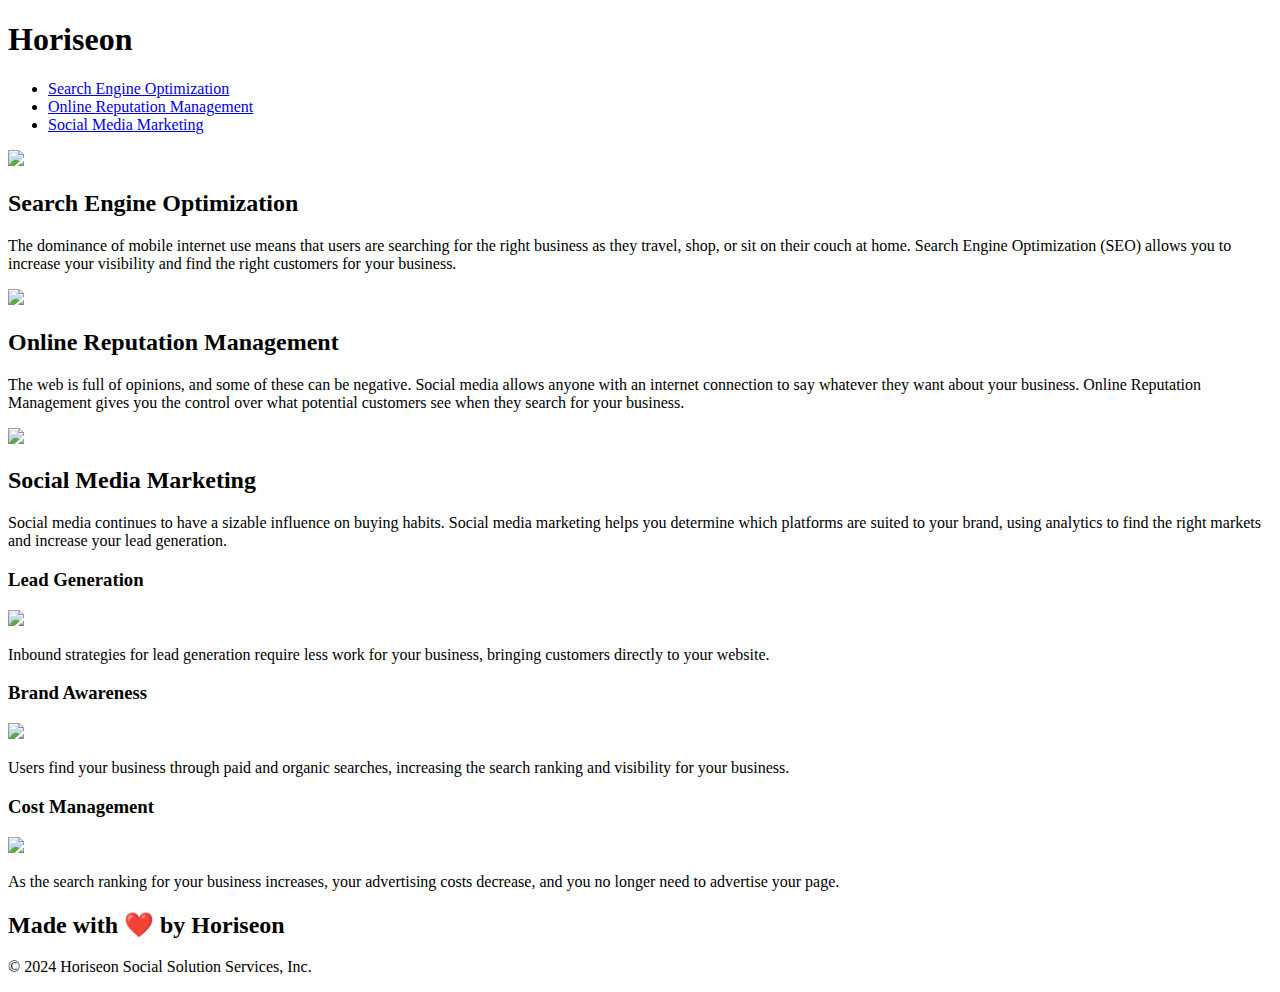
==== index.html @ 7e147a3d "moved html to try to get pages to work git pull" ====
<!DOCTYPE html>
<html lang="en-us">

<head>
    <meta charset="UTF-8" />
    <link rel="stylesheet" type="text/css" href="./assets/css/style.css">
    <title>website</title>
</head>

<body>
    <div class="header">
        <h1>Hori<span class="seo">seo</span>n</h1>
        <div>
            <ul>
                <li>
                    <a href="#search-engine-optimization">Search Engine Optimization</a>
                </li>
                <li>
                    <a href="#online-reputation-management">Online Reputation Management</a>
                </li>
                <li>
                    <a href="#social-media-marketing">Social Media Marketing</a>
                </li>
            </ul>
        </div>
    </div>
    <div class="hero"></div>
    <div class="content">
        <div class="search-engine-optimization">
            <img src="./assets/images/search-engine-optimization.jpg" class="float-left" />
            <h2>Search Engine Optimization</h2>
            <p>
                The dominance of mobile internet use means that users are searching for the right business as they travel, shop, or sit on their couch at home. Search Engine Optimization (SEO) allows you to increase your visibility and find the right customers for your business.
            </p>
        </div>
        <div id="online-reputation-management" class="online-reputation-management">
            <img src="./assets/images/online-reputation-management.jpg" class="float-right" />
            <h2>Online Reputation Management</h2>
            <p>
                The web is full of opinions, and some of these can be negative. Social media allows anyone with an internet connection to say whatever they want about your business. Online Reputation Management gives you the control over what potential customers see when they search for your business.
            </p>
        </div>
        <div id="social-media-marketing" class="social-media-marketing">
            <img src="./assets/images/social-media-marketing.jpg" class="float-left" />
            <h2>Social Media Marketing</h2>
            <p>
                Social media continues to have a sizable influence on buying habits. Social media marketing helps you determine which platforms are suited to your brand, using analytics to find the right markets and increase your lead generation.
            </p>
        </div>
    </div>
    <div class="benefits">
        <div class="benefit-lead">
            <h3>Lead Generation</h3>
            <img src="./assets/images/lead-generation.png" />
            <p>
                Inbound strategies for lead generation require less work for your business, bringing customers directly to your website.
            </p>
        </div>
        <div class="benefit-brand">
            <h3>Brand Awareness</h3>
            <img src="./assets/images/brand-awareness.png" />
            <p>
                Users find your business through paid and organic searches, increasing the search ranking and visibility for your business.
            </p>
        </div>
        <div class="benefit-cost">
            <h3>Cost Management</h3>
            <img src="./assets/images/cost-management.png" />
            <p>
                As the search ranking for your business increases, your advertising costs decrease, and you no longer need to advertise your page.
            </p>
        </div>
    </div>
    <div class="footer">
        <h2>Made with ❤️️ by Horiseon</h2>
        <p>
            &copy; 2024 Horiseon Social Solution Services, Inc.
        </p>
    </div>
</body>

</html>
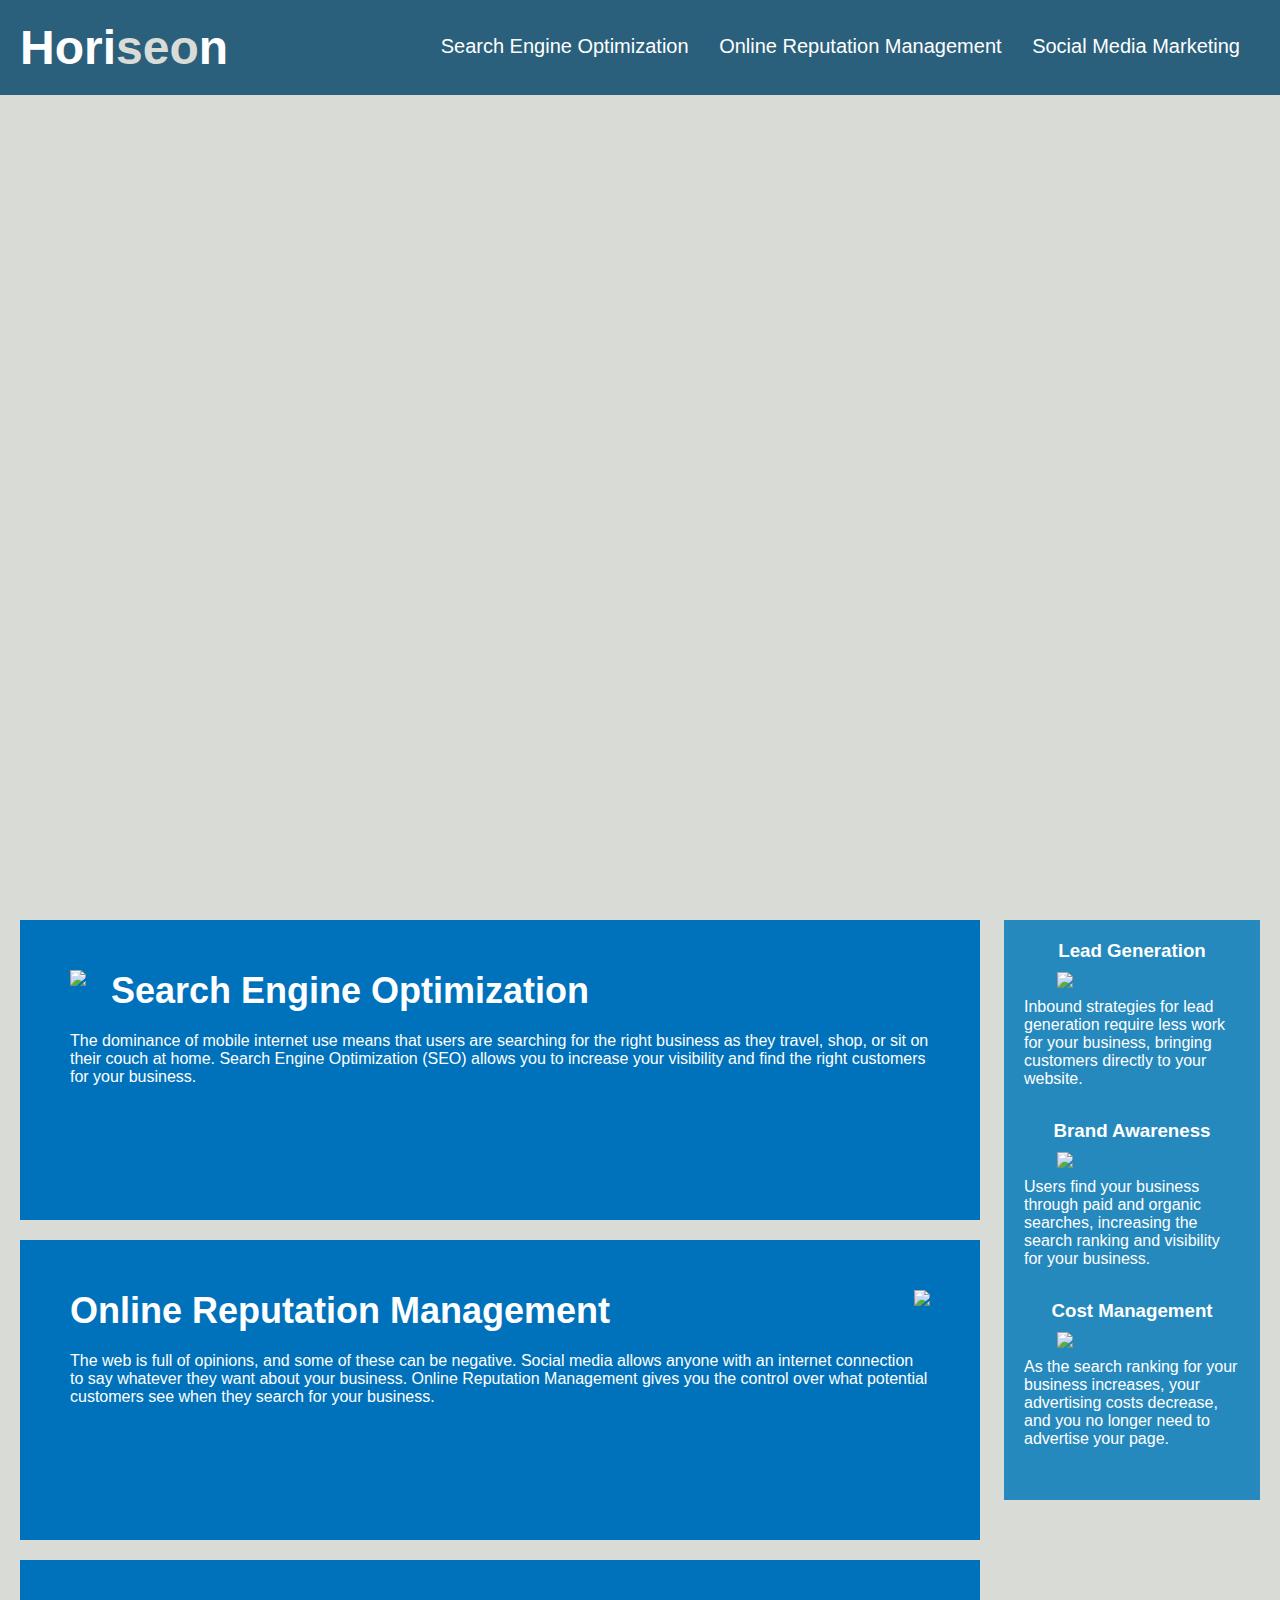
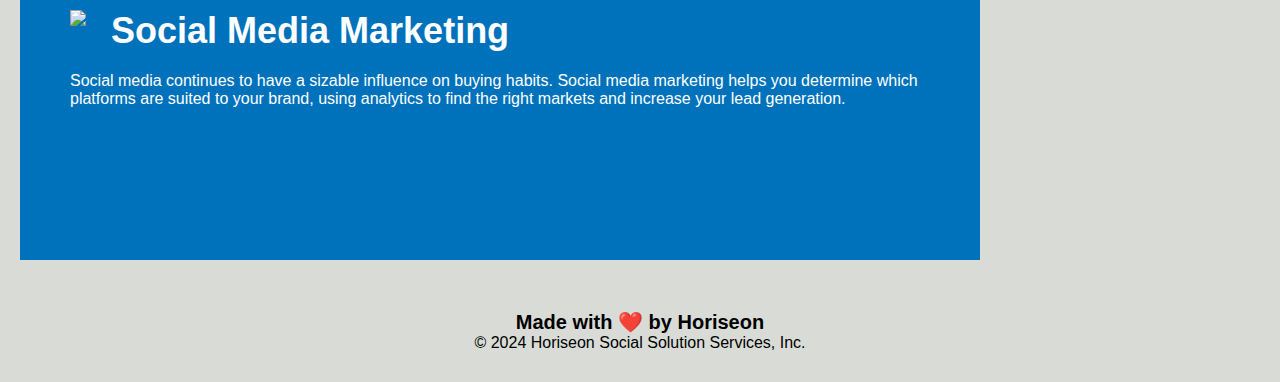
==== commit 37a4db00: "trying again" ====
--- a/index.html
+++ b/index.html
@@ -3,12 +3,13 @@
 
 <head>
     <meta charset="UTF-8" />
-    <link rel="stylesheet" type="text/css" href="./assets/css/style.css">
+    <link rel="stylesheet" type="text/css" href="./02-Challenge/Develop/assets/css/style.css">
     <title>website</title>
 </head>
 
 <body>
     <div class="header">
+        <!-- Oddly colored title-->
         <h1>Hori<span class="seo">seo</span>n</h1>
         <div>
             <ul>
@@ -80,3 +81,4 @@
 </body>
 
 </html>
+
--- a/02-Challenge/Develop/assets/css/style.css
+++ b/02-Challenge/Develop/assets/css/style.css
@@ -0,0 +1,200 @@
+* {
+    box-sizing: border-box;
+    padding: 0;
+    margin: 0;
+}
+
+body {
+    background-color: #d9dcd6;
+}
+
+.header {
+    padding: 20px;
+    font-family: 'Trebuchet MS', 'Lucida Sans Unicode', 'Lucida Grande', 'Lucida Sans', Arial, sans-serif;
+    background-color: #2a607c;
+    color: #ffffff;
+}
+
+.header h1 {
+    display: inline-block;
+    font-size: 48px;
+}
+
+.header h1 .seo {
+    color: #d9dcd6;
+}
+
+.header div {
+    padding-top: 15px;
+    margin-right: 20px;
+    float: right;
+    font-family: 'Gill Sans', 'Gill Sans MT', Calibri, 'Trebuchet MS', sans-serif;
+    font-size: 20px;
+}
+
+.header div ul {
+    list-style-type: none;
+}
+
+.header div ul li {
+    display: inline-block;
+    margin-left: 25px;
+}
+
+a {
+    color: #ffffff;
+    text-decoration: none;
+}
+
+p {
+    font-size: 16px;
+}
+
+.hero {
+    height: 800px;
+    width: 100%;
+    margin-bottom: 25px;
+    background-image: url("../images/digital-marketing-meeting.jpg");
+    background-size: cover;
+    background-position: center;
+}
+
+.float-left {
+    float: left;
+    margin-right: 25px;
+}
+
+.float-right {
+    float: right;
+    margin-left: 25px;
+}
+
+.content {
+    width: 75%;
+    display: inline-block;
+    margin-left: 20px;
+}
+
+.benefits {
+    margin-right: 20px;
+    padding: 20px;
+    clear: both;
+    float: right;
+    width: 20%;
+    height: 100%;
+    font-family: 'Gill Sans', 'Gill Sans MT', Calibri, 'Trebuchet MS', sans-serif;
+    background-color: #2589bd;
+}
+
+.benefit-lead {
+    margin-bottom: 32px;
+    color: #ffffff;
+}
+
+.benefit-brand {
+    margin-bottom: 32px;
+    color: #ffffff;
+}
+
+.benefit-cost {
+    margin-bottom: 32px;
+    color: #ffffff;
+}
+
+.benefit-lead h3 {
+    margin-bottom: 10px;
+    text-align: center;
+}
+
+.benefit-brand h3 {
+    margin-bottom: 10px;
+    text-align: center;
+}
+
+.benefit-cost h3 {
+    margin-bottom: 10px;
+    text-align: center;
+}
+
+.benefit-lead img {
+    display: block;
+    margin: 10px auto;
+    max-width: 150px;
+}
+
+.benefit-brand img {
+    display: block;
+    margin: 10px auto;
+    max-width: 150px;
+}
+
+.benefit-cost img {
+    display: block;
+    margin: 10px auto;
+    max-width: 150px;
+}
+
+.search-engine-optimization {
+    margin-bottom: 20px;
+    padding: 50px;
+    height: 300px;
+    font-family: 'Gill Sans', 'Gill Sans MT', Calibri, 'Trebuchet MS', sans-serif;
+    background-color: #0072bb;
+    color: #ffffff;
+}
+
+.online-reputation-management {
+    margin-bottom: 20px;
+    padding: 50px;
+    height: 300px;
+    font-family: 'Gill Sans', 'Gill Sans MT', Calibri, 'Trebuchet MS', sans-serif;
+    background-color: #0072bb;
+    color: #ffffff;
+}
+
+.social-media-marketing {
+    margin-bottom: 20px;
+    padding: 50px;
+    height: 300px;
+    font-family: 'Gill Sans', 'Gill Sans MT', Calibri, 'Trebuchet MS', sans-serif;
+    background-color: #0072bb;
+    color: #ffffff;
+}
+
+.search-engine-optimization img {
+    max-height: 200px;
+}
+
+.online-reputation-management img {
+    max-height: 200px;
+}
+
+.social-media-marketing img {
+    max-height: 200px;
+}
+
+.search-engine-optimization h2 {
+    margin-bottom: 20px;
+    font-size: 36px;
+}
+
+.online-reputation-management h2 {
+    margin-bottom: 20px;
+    font-size: 36px;
+}
+
+.social-media-marketing h2 {
+    margin-bottom: 20px;
+    font-size: 36px;
+}
+
+.footer {
+    padding: 30px;
+    clear: both;
+    font-family: 'Trebuchet MS', 'Lucida Sans Unicode', 'Lucida Grande', 'Lucida Sans', Arial, sans-serif;
+    text-align: center;
+}
+
+.footer h2 {
+    font-size: 20px;
+}
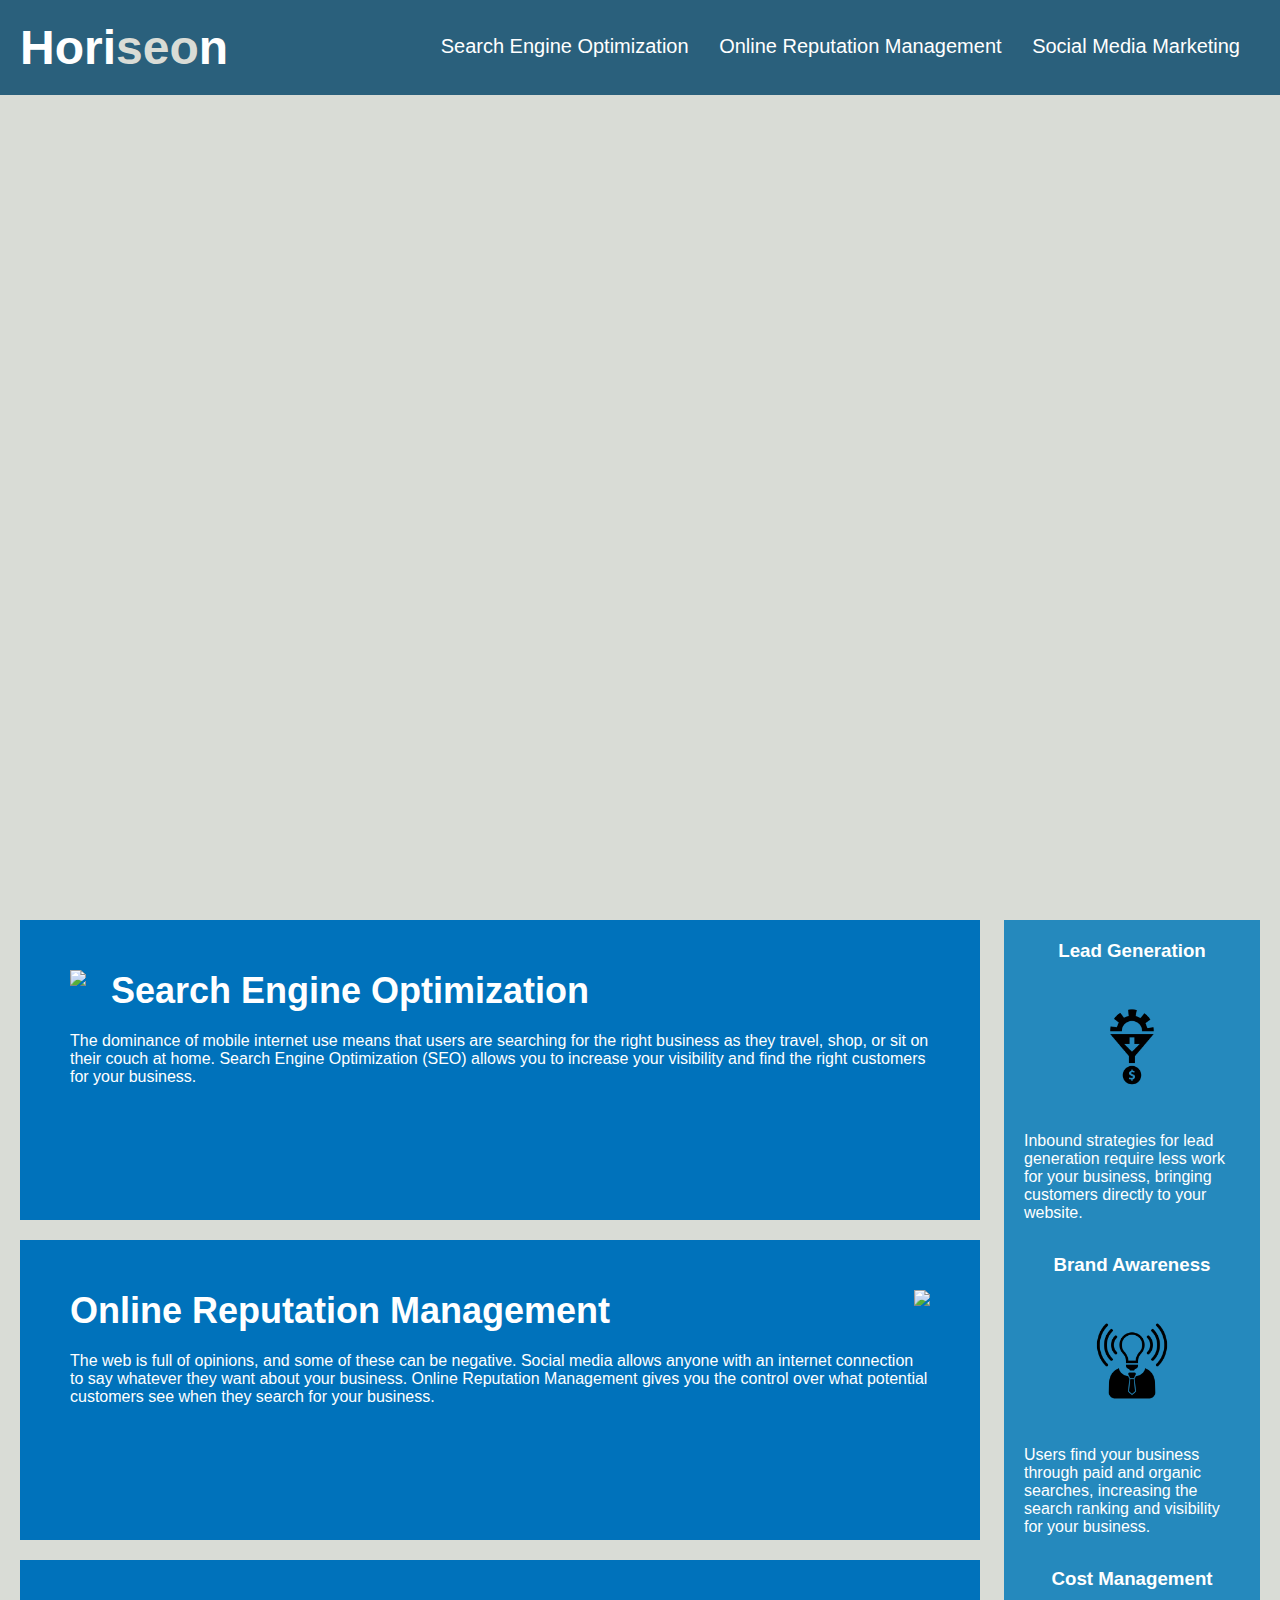
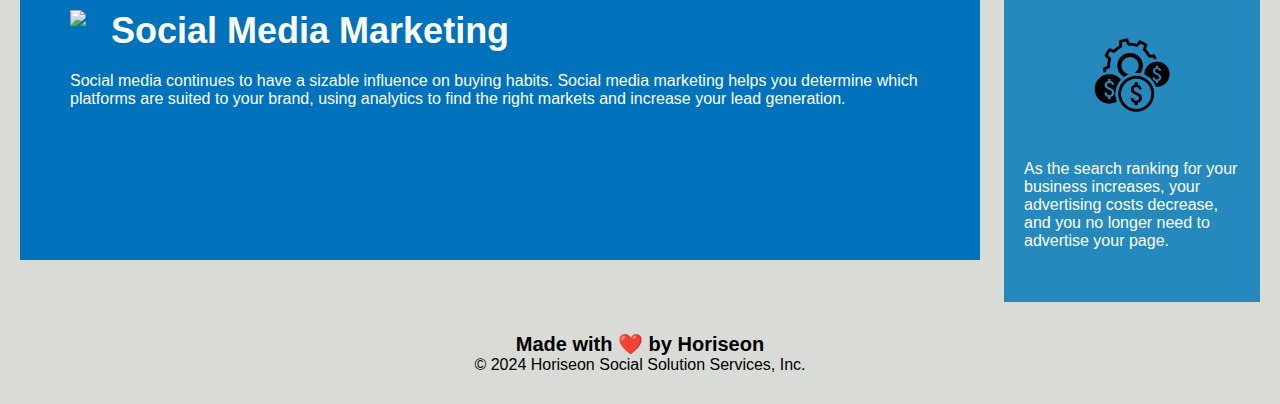
==== commit 1a1bafba: "fixed image pathing" ====
--- a/index.html
+++ b/index.html
@@ -28,21 +28,21 @@
     <div class="hero"></div>
     <div class="content">
         <div class="search-engine-optimization">
-            <img src="./assets/images/search-engine-optimization.jpg" class="float-left" />
+            <img src="02-Challenge/Develop/assets/images/search-engine-optimization.jpg" class="float-left" />
             <h2>Search Engine Optimization</h2>
             <p>
                 The dominance of mobile internet use means that users are searching for the right business as they travel, shop, or sit on their couch at home. Search Engine Optimization (SEO) allows you to increase your visibility and find the right customers for your business.
             </p>
         </div>
         <div id="online-reputation-management" class="online-reputation-management">
-            <img src="./assets/images/online-reputation-management.jpg" class="float-right" />
+            <img src="02-Challenge/Develop/assets/images/online-reputation-management.jpg" class="float-right" />
             <h2>Online Reputation Management</h2>
             <p>
                 The web is full of opinions, and some of these can be negative. Social media allows anyone with an internet connection to say whatever they want about your business. Online Reputation Management gives you the control over what potential customers see when they search for your business.
             </p>
         </div>
         <div id="social-media-marketing" class="social-media-marketing">
-            <img src="./assets/images/social-media-marketing.jpg" class="float-left" />
+            <img src="02-Challenge/Develop/assets/images/social-media-marketing.jpg" class="float-left" />
             <h2>Social Media Marketing</h2>
             <p>
                 Social media continues to have a sizable influence on buying habits. Social media marketing helps you determine which platforms are suited to your brand, using analytics to find the right markets and increase your lead generation.
@@ -52,21 +52,21 @@
     <div class="benefits">
         <div class="benefit-lead">
             <h3>Lead Generation</h3>
-            <img src="./assets/images/lead-generation.png" />
+            <img src="02-Challenge/Develop/assets/images/lead-generation.png" />
             <p>
                 Inbound strategies for lead generation require less work for your business, bringing customers directly to your website.
             </p>
         </div>
         <div class="benefit-brand">
             <h3>Brand Awareness</h3>
-            <img src="./assets/images/brand-awareness.png" />
+            <img src="02-Challenge/Develop/assets/images/brand-awareness.png" />
             <p>
                 Users find your business through paid and organic searches, increasing the search ranking and visibility for your business.
             </p>
         </div>
         <div class="benefit-cost">
             <h3>Cost Management</h3>
-            <img src="./assets/images/cost-management.png" />
+            <img src="02-Challenge/Develop/assets/images/cost-management.png" />
             <p>
                 As the search ranking for your business increases, your advertising costs decrease, and you no longer need to advertise your page.
             </p>
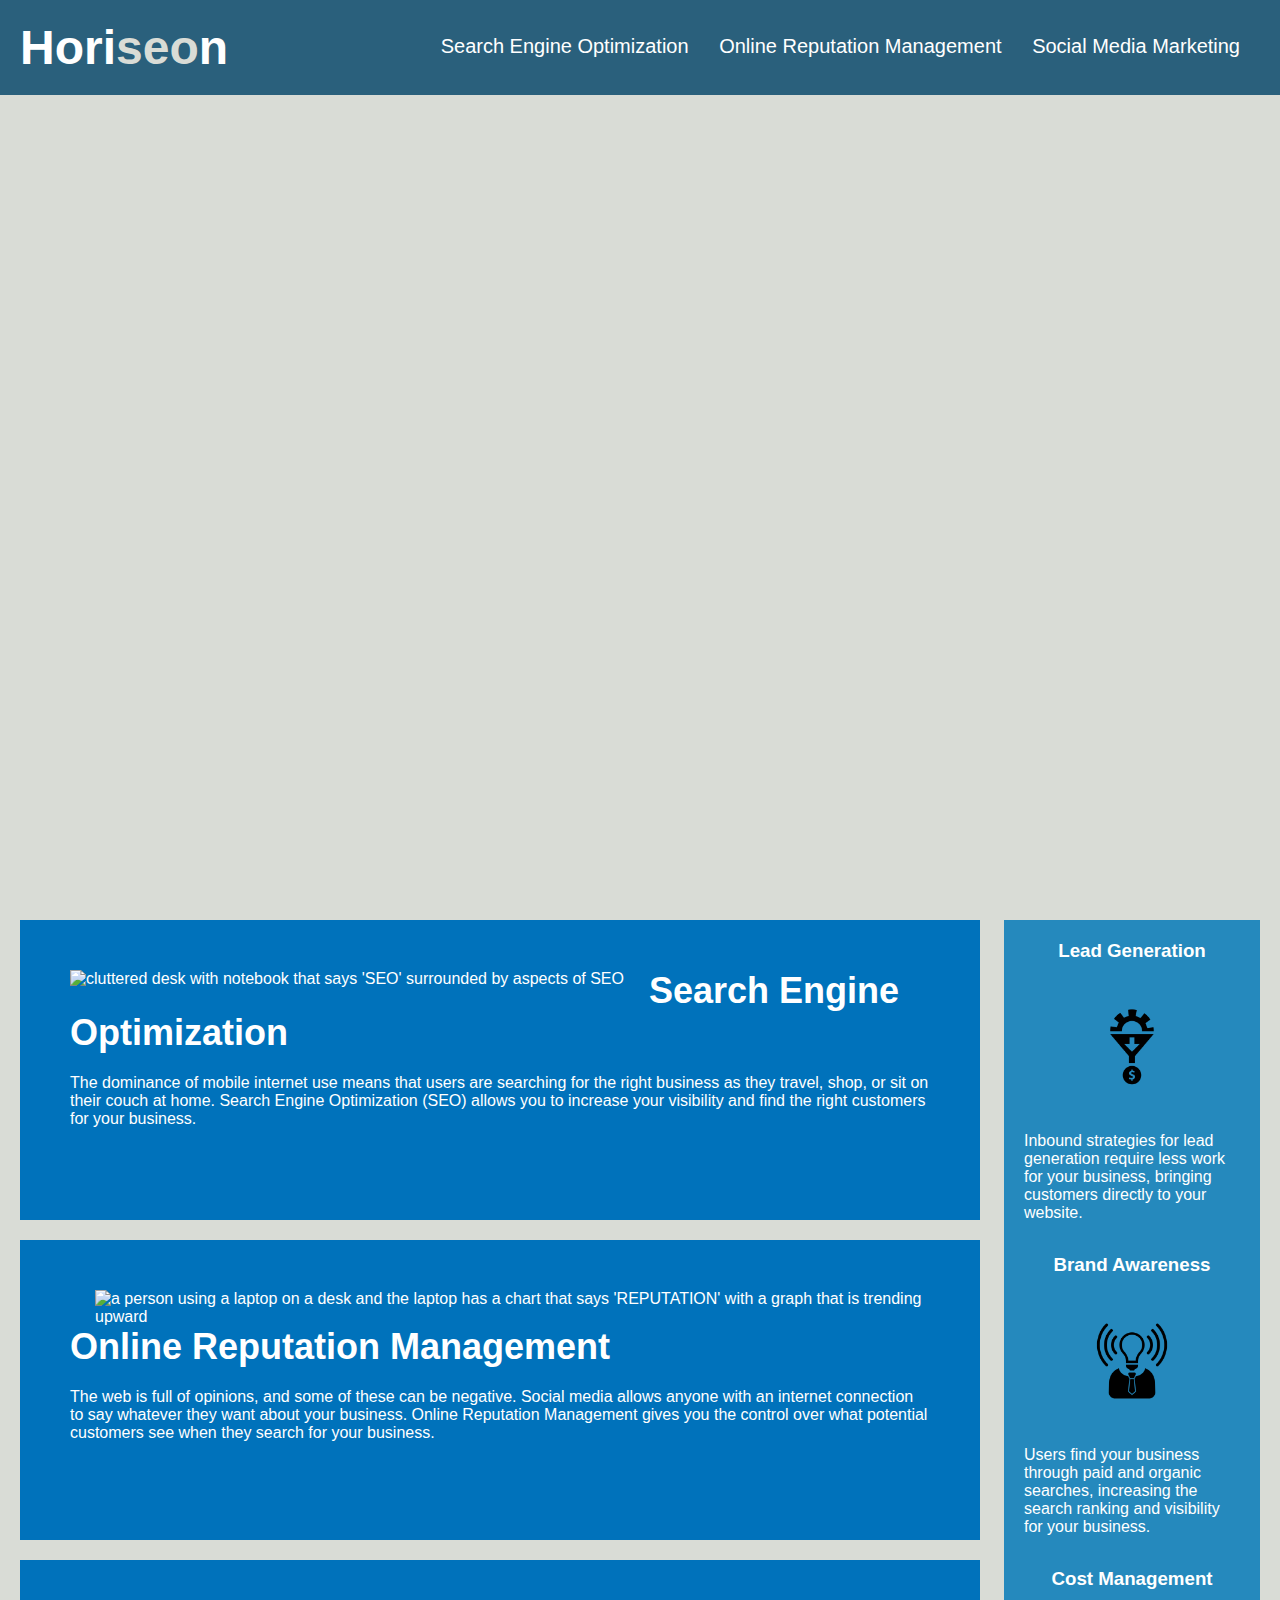
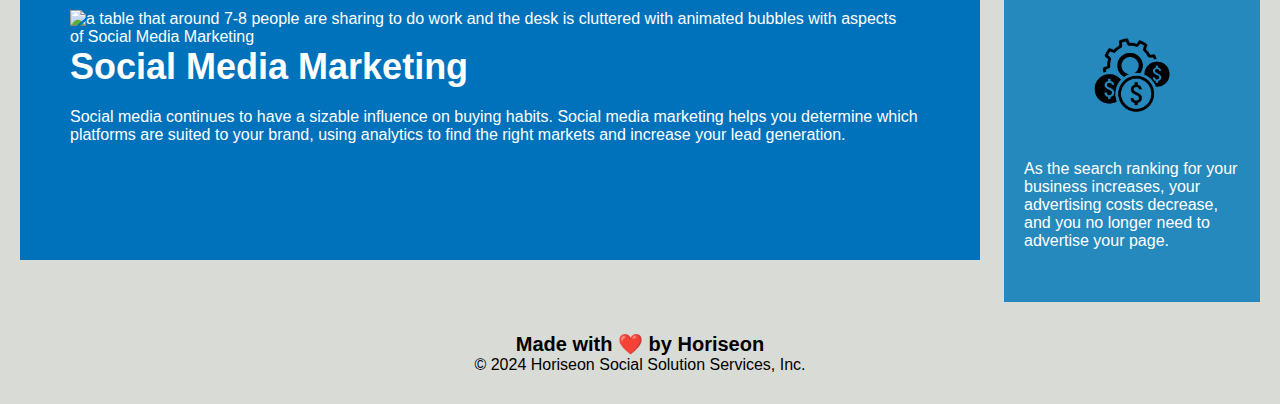
==== commit 68c0e2e6: "added alt text to images" ====
--- a/index.html
+++ b/index.html
@@ -27,22 +27,22 @@
     </div>
     <div class="hero"></div>
     <div class="content">
-        <div class="search-engine-optimization">
-            <img src="02-Challenge/Develop/assets/images/search-engine-optimization.jpg" class="float-left" />
+        <div id="search-engine-optimization" class="search-engine-optimization">
+            <img src="02-Challenge/Develop/assets/images/search-engine-optimization.jpg" class="float-left" alt="cluttered desk with notebook that says 'SEO' surrounded by aspects of SEO"/>
             <h2>Search Engine Optimization</h2>
             <p>
                 The dominance of mobile internet use means that users are searching for the right business as they travel, shop, or sit on their couch at home. Search Engine Optimization (SEO) allows you to increase your visibility and find the right customers for your business.
             </p>
         </div>
         <div id="online-reputation-management" class="online-reputation-management">
-            <img src="02-Challenge/Develop/assets/images/online-reputation-management.jpg" class="float-right" />
+            <img src="02-Challenge/Develop/assets/images/online-reputation-management.jpg" class="float-right" alt="a person using a laptop on a desk and the laptop has a chart that says 'REPUTATION' with a graph that is trending upward" />
             <h2>Online Reputation Management</h2>
             <p>
                 The web is full of opinions, and some of these can be negative. Social media allows anyone with an internet connection to say whatever they want about your business. Online Reputation Management gives you the control over what potential customers see when they search for your business.
             </p>
         </div>
         <div id="social-media-marketing" class="social-media-marketing">
-            <img src="02-Challenge/Develop/assets/images/social-media-marketing.jpg" class="float-left" />
+            <img src="02-Challenge/Develop/assets/images/social-media-marketing.jpg" class="float-left" alt="a table that around 7-8 people are sharing to do work and the desk is cluttered with animated bubbles with aspects of Social Media Marketing"/>
             <h2>Social Media Marketing</h2>
             <p>
                 Social media continues to have a sizable influence on buying habits. Social media marketing helps you determine which platforms are suited to your brand, using analytics to find the right markets and increase your lead generation.
@@ -52,21 +52,21 @@
     <div class="benefits">
         <div class="benefit-lead">
             <h3>Lead Generation</h3>
-            <img src="02-Challenge/Develop/assets/images/lead-generation.png" />
+            <img src="02-Challenge/Develop/assets/images/lead-generation.png" alt="a gear going through a funnel with an arrow pointing down and then turning into a coin with a dollar sign on it"/>
             <p>
                 Inbound strategies for lead generation require less work for your business, bringing customers directly to your website.
             </p>
         </div>
         <div class="benefit-brand">
             <h3>Brand Awareness</h3>
-            <img src="02-Challenge/Develop/assets/images/brand-awareness.png" />
+            <img src="02-Challenge/Develop/assets/images/brand-awareness.png" alt="a person wearing a suit and tie but their head is a lightbuld emiting curved lines like a signal" />
             <p>
                 Users find your business through paid and organic searches, increasing the search ranking and visibility for your business.
             </p>
         </div>
         <div class="benefit-cost">
             <h3>Cost Management</h3>
-            <img src="02-Challenge/Develop/assets/images/cost-management.png" />
+            <img src="02-Challenge/Develop/assets/images/cost-management.png" alt="three coins infront of a gear and the coin in the center is light and the others on its side are dark" />
             <p>
                 As the search ranking for your business increases, your advertising costs decrease, and you no longer need to advertise your page.
             </p>
